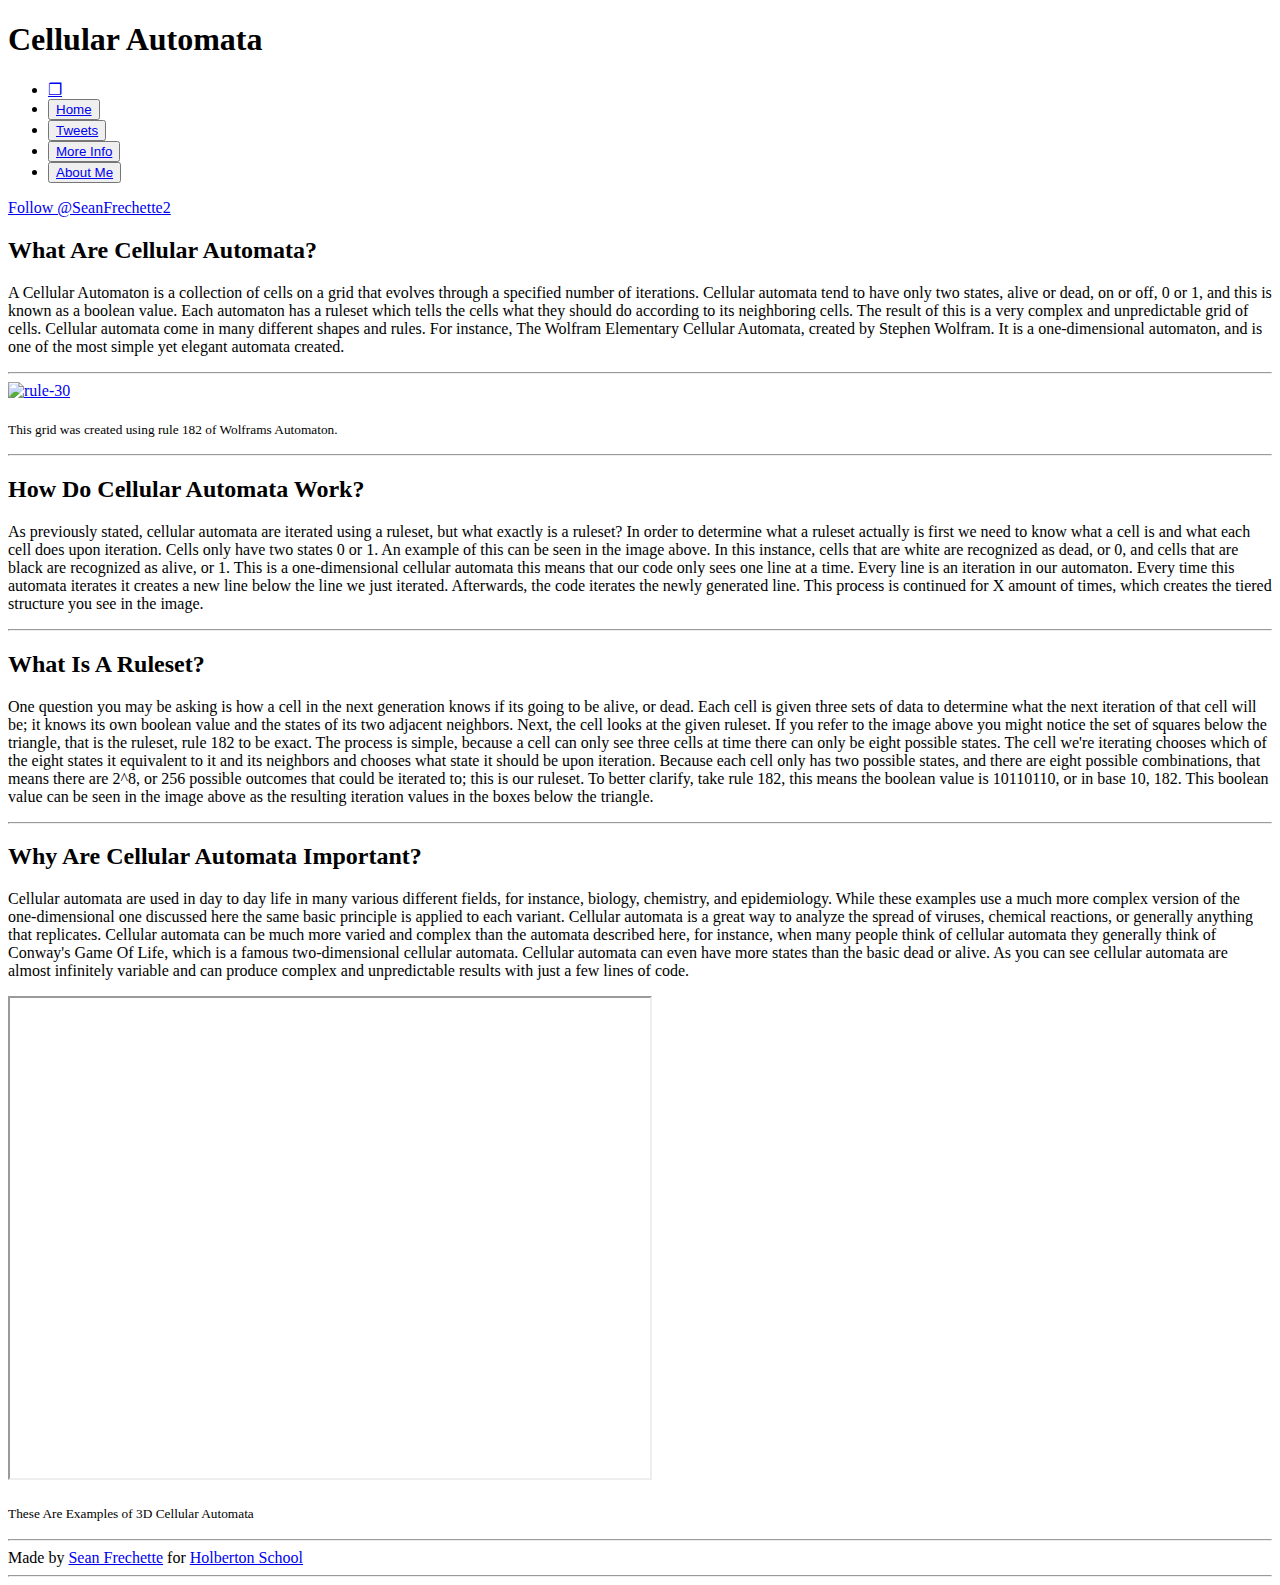
==== index.html @ a6e24a89 "Add files via upload" ====
<!DOCTYPE html>
<html lang = "en">
  <head>
    <script src="behavior.js"></script>
    <link href="https://www.holbertonschool.com/level2/holberton.css" rel="stylesheet">
    <link href="styles.css" rel="stylesheet">
    <title>
      Cellular Automata
    </title>
    <meta charset="UTF-8">
  </head>

  <body class="works_on_smartphone">
    <h1>
      <b>
        Cellular Automata
      </b>
    </h1>
    <header>
      <ul>
        <li class="logo">
          <a href="http://54.221.67.255/">❐</a>
          </li>
        <li>
          <button class="button button1">
            <a href="http://54.221.67.255"> Home </a>
            </button>
        </li>
        <li>
          <button class="button button1">
          <a href="http://54.221.67.255/tweets.html"> Tweets </a>
        </button>
        </li>
        <li>
          <button class="button button1">
          <a href="http://54.221.67.255/info.html"> More Info </a>
        </button>
        </li>
        <li>
          <button class="button button1">
          <a href="http://54.221.67.255/aboutMe.html"> About Me </a>
          </button>
        </li>
      </ul>
      <div class="right">
        <a href="https://twitter.com/SeanFrechette2?ref_src=twsrc%5Etfw" class="twitter-follow-button" data-show-count="false">Follow @SeanFrechette2</a><script async src="https://platform.twitter.com/widgets.js" charset="utf-8"></script>
      </div>
    </header>
    <main>
      <article>
        <h2>

          What Are Cellular Automata?

        </h2>
        <p>

          A Cellular Automaton is a collection of cells on a grid that evolves through a specified number of iterations. Cellular automata tend to have only two states, alive or dead, on or off, 0 or 1, and this is known as a boolean value. Each automaton has a ruleset which tells the cells what they should do according to its neighboring cells. The result of this is a very complex and unpredictable grid of cells. Cellular automata come in many different shapes and rules. For instance, The Wolfram Elementary Cellular Automata, created by Stephen Wolfram. It is a one-dimensional automaton, and is one of the most simple yet elegant automata created.

        </p>

        <hr>

        <a href="http://mathworld.wolfram.com/CellularAutomaton.html">
          <img src="https://writings.stephenwolfram.com/data/uploads/2017/05/rule-30.png" alt="rule-30" id="smart_thumbnail">
        </a>
        <p>
          <sub>
            This grid was created using rule 182 of Wolframs Automaton.
          </sub>
        </p>

        <hr>

        <h2>

          How Do Cellular Automata Work?

        </h2>
        <p>

          As previously stated, cellular automata are iterated using a ruleset, but what exactly is a ruleset? In order to determine what a ruleset actually is first we need to know what a cell is and what each cell does upon iteration. Cells only  have two states 0 or 1. An example of this can be seen in the image above. In this instance, cells that are white are recognized as dead, or 0, and cells that are black are recognized as alive, or 1. This is a one-dimensional cellular automata this means that our code only sees one line at a time. Every line is an iteration in our automaton. Every time this automata iterates it creates a new line below the line we just iterated. Afterwards, the code iterates the newly generated line. This process is continued for X amount of times, which creates the tiered structure you see in the image.

        </p>

        <hr>

        <div>
          <h2>


            What Is A Ruleset?

          </h2>
          <p>
            One question you may be asking is how a cell in the next generation knows if its going to be alive, or dead. Each cell is given three sets of data to determine what the next iteration of that cell will be; it knows its own boolean value and the states of its two adjacent neighbors. Next, the cell looks at the given ruleset. If you refer to the image above you might notice the set of squares below the triangle, that is the ruleset, rule 182 to be exact. The process is simple, because a cell can only see three cells at time there can only be eight possible states. The cell we're iterating chooses which of the eight states it equivalent to it and its neighbors and chooses what state it should be upon iteration. Because each cell only has two possible states, and there are eight possible combinations, that means there are 2^8, or 256 possible outcomes that could be iterated to; this is our ruleset. To better clarify, take rule 182, this means the boolean value is 10110110, or in base 10, 182. This boolean value can be seen in the image above as the resulting iteration values in the boxes below the triangle.
          </p>
        </div>

        <hr>

        <h2>

          Why Are Cellular Automata Important?

        </h2>
        <p>
          Cellular automata are used in day to day life in many various different fields, for instance, biology, chemistry, and epidemiology. While these examples use a much more complex version of the one-dimensional one discussed here the same basic principle is applied to each variant. Cellular automata is a great way to analyze the spread of viruses, chemical reactions, or generally anything that replicates. Cellular automata can be much more varied and complex than the automata described here, for instance, when many people think of cellular automata they generally think of Conway's Game Of Life, which is a famous two-dimensional cellular automata. Cellular automata can even have more states than the basic dead or alive. As you can see cellular automata are almost infinitely variable and can produce complex and unpredictable results with just a few lines of code.
        </p>
        <iframe width="640" height="480" src="https://www.youtube.com/embed/dQJ5aEsP6Fs"  allow="accelerometer; autoplay; encrypted-media; gyroscope; picture-in-picture" allowfullscreen>
        </iframe>
        <p>
          <sub style="line-height: 1.35">
            These Are Examples of 3D Cellular Automata
          </sub>
          </p>
          <hr>
</article>
    </main>
    <footer>
      <div id="disqus_thread"></div>
      <script>

      /**
      *  RECOMMENDED CONFIGURATION VARIABLES: EDIT AND UNCOMMENT THE SECTION BELOW TO INSERT DYNAMIC VALUES FROM YOUR PLATFORM OR CMS.
      *  LEARN WHY DEFINING THESE VARIABLES IS IMPORTANT: https://disqus.com/admin/universalcode/#configuration-variables*/

      var disqus_config = function () {
      this.page.url = PAGE_URL;  // Replace PAGE_URL with your page's canonical URL variable
      this.page.identifier = PAGE_IDENTIFIER; // Replace PAGE_IDENTIFIER with your page's unique identifier variable
      };
      (function() { // DON'T EDIT BELOW THIS LINE
      var d = document, s = d.createElement('script');
      s.src = 'https://cellularautomata-1.disqus.com/embed.js';
      s.setAttribute('data-timestamp', +new Date());
      (d.head || d.body).appendChild(s);
      })();
      </script>
      <noscript>Please enable JavaScript to view the <a href="https://disqus.com/?ref_noscript">comments powered by Disqus.</a></noscript>

      Made by <a href="https://twitter.com/@SeanFrechette2" target="_blank">Sean Frechette</a> for <a href="https://www.holbertonschool.com" target="_blank">Holberton School
      </a>
      <hr>
    </footer>
  </body>
</html>
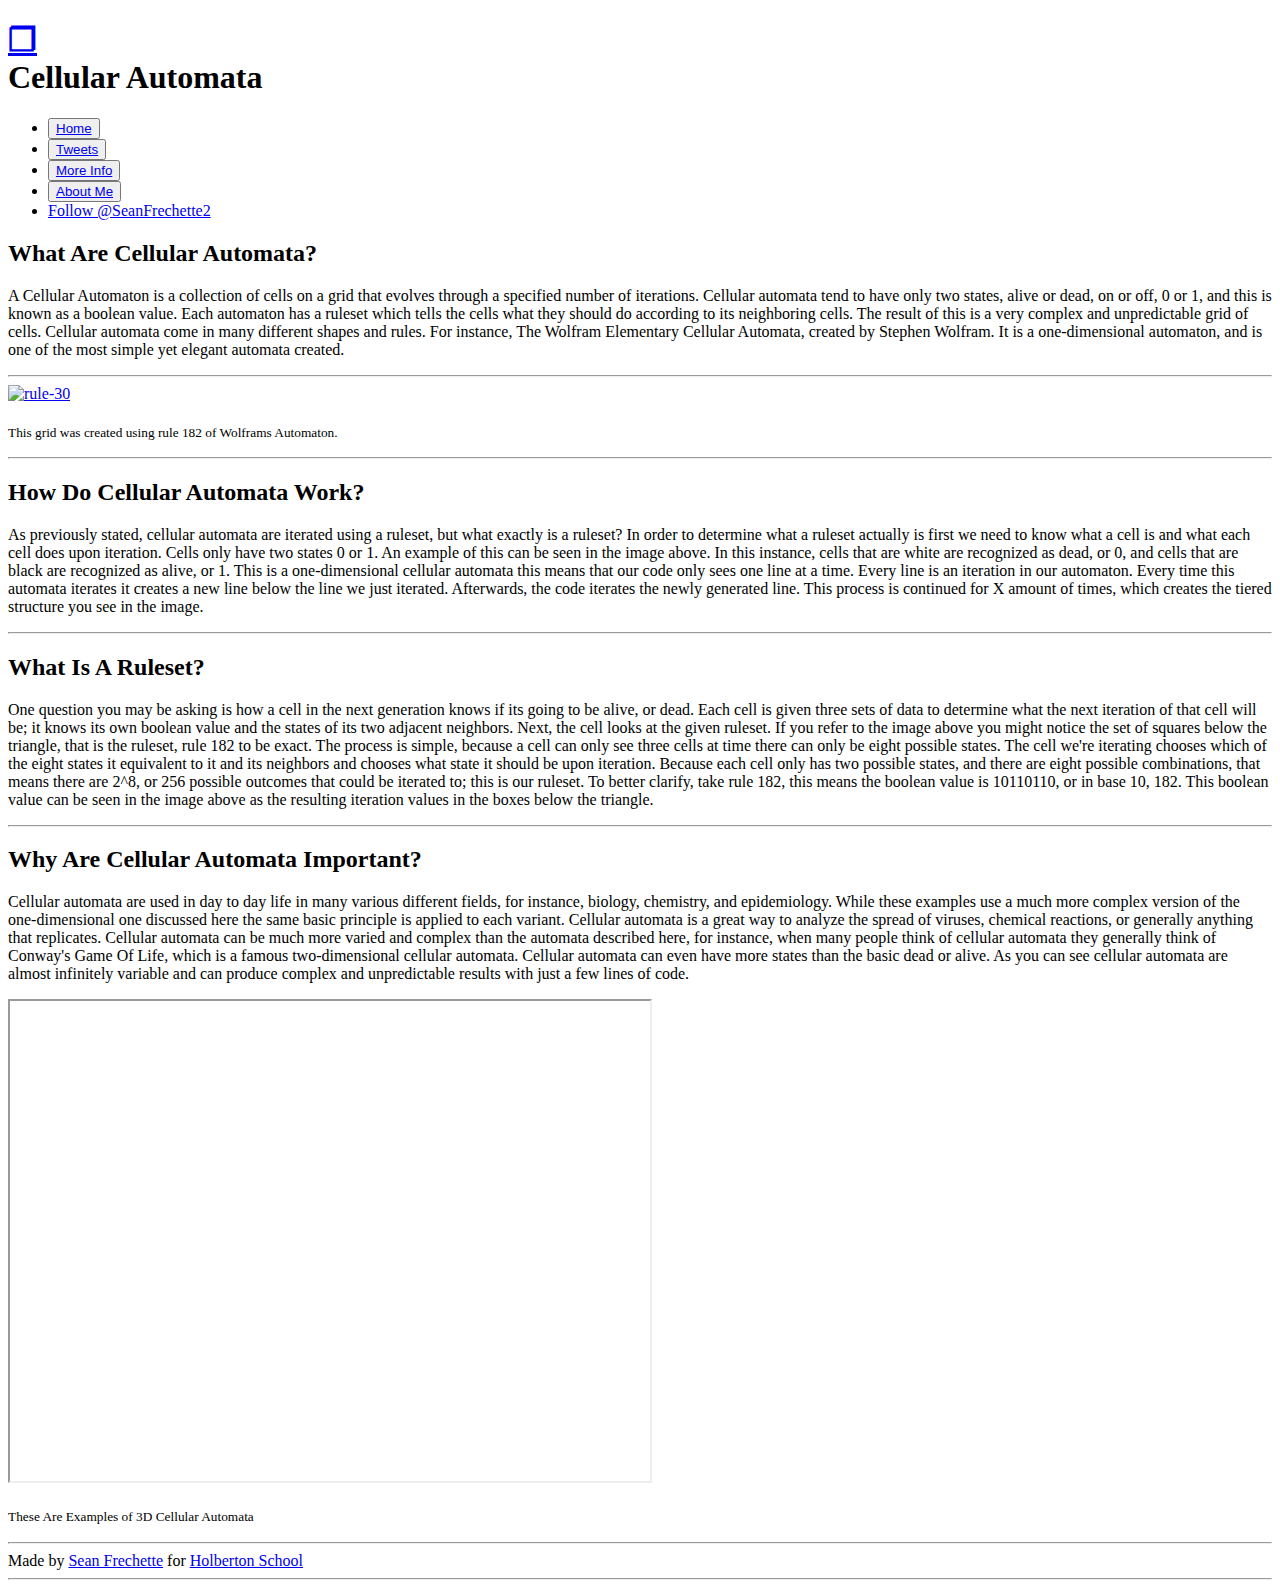
==== commit 514cf117: "Add files via upload" ====
--- a/index.html
+++ b/index.html
@@ -11,16 +11,20 @@
   </head>
 
   <body class="works_on_smartphone">
+    <header>
     <h1>
+      <li class="logo">
+          <a href="http://54.221.67.255/">❐</a>
+          </li>
       <b>
         Cellular Automata
       </b>
+
     </h1>
-    <header>
+    </header>
+      <nav>
       <ul>
-        <li class="logo">
-          <a href="http://54.221.67.255/">❐</a>
-          </li>
+        
         <li>
           <button class="button button1">
             <a href="http://54.221.67.255"> Home </a>
@@ -41,11 +45,14 @@
           <a href="http://54.221.67.255/aboutMe.html"> About Me </a>
           </button>
         </li>
-      </ul>
+      <li>
       <div class="right">
         <a href="https://twitter.com/SeanFrechette2?ref_src=twsrc%5Etfw" class="twitter-follow-button" data-show-count="false">Follow @SeanFrechette2</a><script async src="https://platform.twitter.com/widgets.js" charset="utf-8"></script>
       </div>
-    </header>
+    </li>
+    </ul>
+    </nav>
+    
     <main>
       <article>
         <h2>
